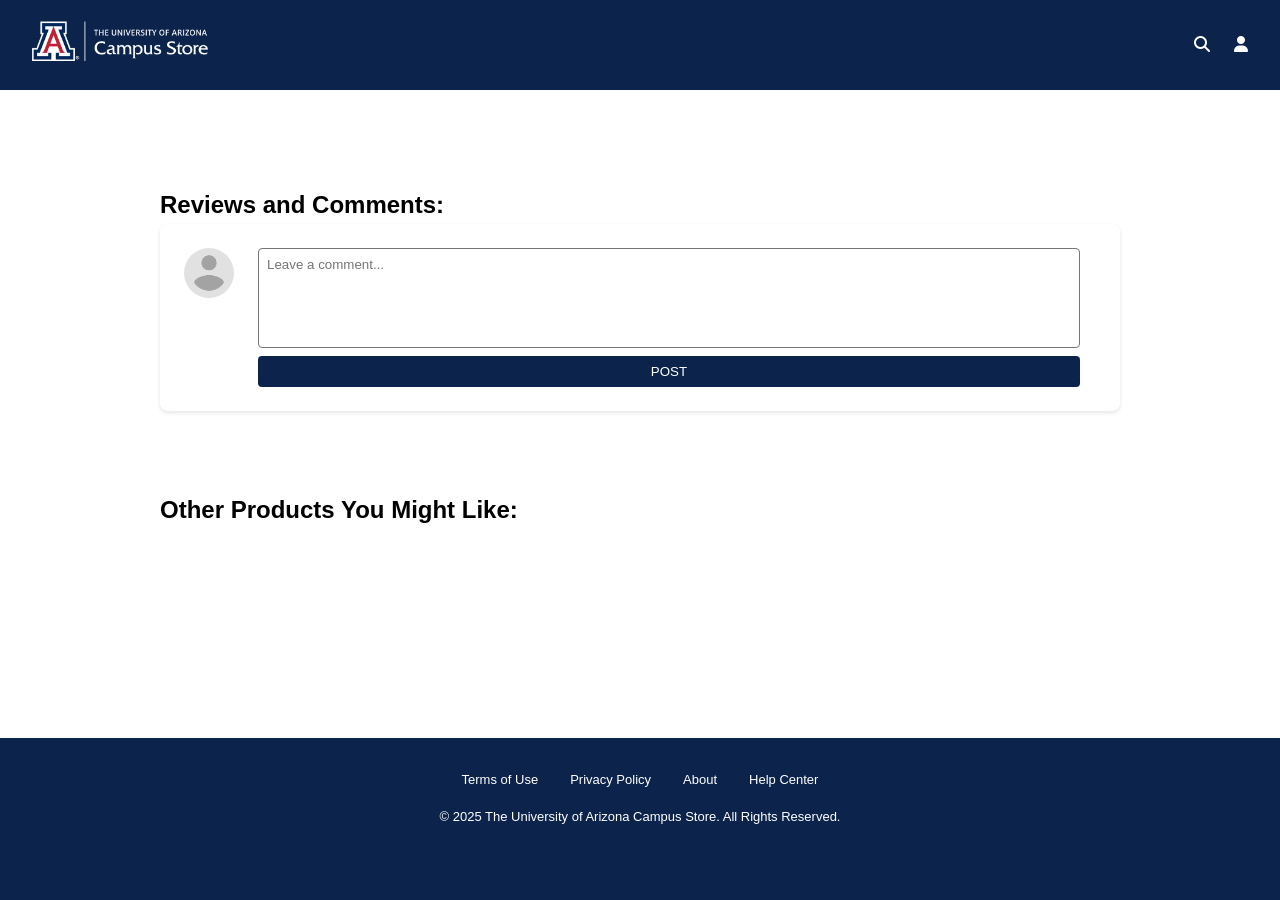
==== product.html @ 8e04177d "initial commit" ====
<!DOCTYPE html>
<html lang="en">
<head>
    <meta charset="UTF-8">
    <meta name="viewport" content="width=device-width, initial-scale=1.0">
    <title>UA Campus Store | Products</title>
    <link rel="stylesheet" href="css/style.css">
    <link rel="stylesheet" href="css/store.css">
    <link rel="stylesheet" href="css/utility-styles.css">
    <link rel="stylesheet" href="css/api-info.css">
    <link rel="stylesheet" href="https://cdnjs.cloudflare.com/ajax/libs/font-awesome/6.7.2/css/all.min.css">
    <link rel="icon" type="image/x-icon" href="images/favicon.ico">
    <script src="scripts/product_comment.js"></script>
    <script src="scripts/api_handlers.js"></script>
</head>
<body>
<nav class="nav-container">
        <a href="#" class="hamburger-menu">
            <i class="fas fa-bars"></i>
        </a>
        <a href="index.html" class="logo">
            <img src="images/logo.png" alt="UA Campus Store Logo">
        </a>
        <div class="nav-links">
            <div class="nav-logo">
                <a href="search.html"><i class="fas fa-search"></i></a>
                <span class="tooltip">Search Products</span>
            </div>
            <div class="nav-logo">
                <a href="#"><i class="fas fa-user"></i></a>
                <span class="tooltip">Account</span>
            </div>
        </div>
    </nav>

    <main>
        <!-- Product detail section uses a two-column layout (images and info) for optimal viewing
            on desktop screens while maintaining readability and easy scanning of product information.
            This follows e-commerce best practices for product pages. -->
        <section class="product-detail">
        </section>

        <section class="comments-section">
            <h2>Reviews and Comments:</h2>
            <div class="comment-input">
                <img src="images/user.png" alt="User Avatar" class="user-avatar">
                <div class="comment-input-area">
                    <textarea id="comment" placeholder="Leave a comment..."></textarea>
                    <button onclick="postComment()" id="submit-comment" class="comment-btn">POST</button>
                </div>
            </div>
            <div class="comments-list">
            </div>            
        </section>

        <!-- Related products section uses a grid layout to display multiple items efficiently.
            Limited to 6 items to avoid overwhelming the user while providing enough options
            to encourage additional purchases and browsing. -->
        <section class="other-products">
            <h2>Other Products You Might Like:</h2>
            <div class="other-product-grid">
            </div>
        </section>
    </main>

    <footer>
        <div class="footer-links">
            <a href="#">Terms of Use</a>
            <a href="#">Privacy Policy</a>
            <a href="#">About</a>
            <a href="#">Help Center</a>
        </div>
        <div class="footer-copyright">
            <p>© 2025 The University of Arizona Campus Store. All Rights Reserved.</p>
        </div>
    </footer>
</body>
</html>
---- css/style.css ----
:root {
    --az-blue: #0C234B;
    --az-red: #AB0520;
}

* {
    margin: 0;
    padding: 0;
    box-sizing: border-box;
}

* button {
    cursor: pointer;
    border: none;
    background-color: rgba(0, 0, 0, 0);
}

body {
    display: grid;
    grid-template-rows: 10vh auto 18vh;
    grid-template-areas:
    'navbar'
    'main'
    'footer';
    font-family: Arial, sans-serif;
    line-height: 1.6;
    height: 100vh;
}

nav {
    grid-area: navbar;
    display: flex;
    position: fixed;
    height: 10vh;
    width: 100%;
    background-color: var(--az-blue);
    padding: 1rem 2rem;
    z-index: 1000;
    justify-content: space-between;
    align-items: center;
}

.nav-links {
    display: flex;
    gap: 1.5rem;
    align-items: center;
}

.nav-links i {
    font-size: 1rem;
}

.nav-links a {
    color: white;
    text-decoration: none;
}

.logo img {
    height: 40px; 
    width: auto;
}

.hamburger-menu {
    display: none;
    color: white;
    font-size: 1.5rem;
}

.nav-logo {
    display: flex;
    position: relative;
    flex-direction: row;
    align-items: center;
    justify-content: center;
}

.nav-logo .tooltip {
    visibility: hidden;
    position: absolute;
    color: white;
    font-size: small;
    text-align: center;
    background-color: black;
    border-radius: 5px;
    top: 100%;
    padding: 0.5rem 0.75rem;
    width: max-content;
    z-index: 1;
    margin-top: 0.5rem;
}

.nav-logo:hover .tooltip {
    visibility: visible;
}

.nav-logo button {
    color: white;
    display: inline-block;
} 

.not-found {
    display: flex;
    flex-direction: column;
    text-align: center;
    align-items: flex;
    justify-content: center;
    height: 72vh;
}

main {
    grid-area: main;
    display: flex;
    justify-content: top;
    align-items: center;
    flex-direction: column;
    width: 100%;
}

.hero-image {
    /* margin-top: 50px; */
    margin-bottom: 0px;
    position: relative;
    width: 100%;
    height: auto;
}

.featured-products {
    width: 100%;
    margin: 2rem 0;
    padding: 0 4rem;
}

.new-products {
    display: none;
}

.product-grid {
    display: grid;
    grid-template-columns: repeat(auto-fit, minmax(250px, 300px));
    gap: 2rem;
    margin-top: 2rem;
    justify-items: self-start;
    justify-content: center;
}

.product-card {
    background-color: white;
    padding: 1rem;
    border-radius: 8px;
    box-shadow: 0 2px 4px rgba(0, 0, 0, 0.1);
    max-width: 300px;
}

.featured-image {
    width: 100%;
    height: auto;
    border-radius: 4px;
}

.product-card a {
    text-decoration: none;
}

.product-card a:hover {
    text-decoration: underline;
}

footer {
    grid-area: footer;
    background-color: var(--az-blue);
    color: white;
    font-size: small;
    padding: 2rem;
    height: 18vh;
}

.footer-links {
    display: flex;
    justify-content: center;
    gap: 2rem;
}

.footer-links a {
    color: white;
    text-decoration: none;
}

.footer-copyright {
    margin: 1rem;
    text-align: center;
}

@media (max-width: 800px) {
    .hamburger-menu {
        display: block;
    }

    .product-grid {
        grid-template-columns: repeat(auto-fit, minmax(200px, 1fr));
    }
}

@media (max-width: 550px) {
    .hero-content {
        width: 90%;
        padding: 1rem;
    }

    .product-grid {
        grid-template-columns: 1fr;
    }
}
---- css/store.css ----
.product-detail {
    width: 80%;
    margin: 2rem auto;
    padding: 0 2rem;
    display: grid;
    grid-template-columns: 1fr 1fr;
    gap: 2rem;
}

/* .product-header {
    display: flex;
} */

.main-image {
    width: 100%;
    height: auto;
    border-radius: 8px;
}

.product-info {
    background-color: white;
    padding: 1.5rem;
    border-radius: 8px;
    box-shadow: 0 2px 4px rgba(0, 0, 0, 0.1);
}

.price {
    font-size: 2rem;
    color: var(--az-red);
    margin: 1rem 0;
}

.description {
    margin-top: 2rem;
}

.description ul {
    margin: 1rem 0;
    padding-left: 1.5rem;
}

.other-products {
    width: 80%;
    margin: 2rem auto;
    padding: 0 2rem;
}

.other-product-grid {
    display: grid;
    grid-template-columns: repeat(auto-fit, minmax(150px, 1fr));
    gap: 2rem;
    margin-top: 2rem;
}

.other-product-card {
    background-color: white;
    padding: 1rem;
    border-radius: 8px;
    box-shadow: 0 2px 4px rgba(0, 0, 0, 0.1);
}

.other-image {
    width: 100%;
    height: auto;
    border-radius: 4px;
}

.other-product-card a {
    text-decoration: none;
}

.other-product-card a:hover {
    text-decoration: underline black;
}

.comments-section {
    width: 80%;
    margin: 2rem auto;
    padding: 0 2rem;
}

.comment-input {
    display: flex;
    flex-direction: row;
    background-color: white;
    padding: 1rem;
    border-radius: 8px;
    box-shadow: 0 2px 4px rgba(0, 0, 0, 0.1);
    margin-bottom: 1rem;
}

.comment-input-area {
    flex: 1;
    padding: 0.5rem;
    margin-right: 1rem;
}

.comment-input-area textarea {
    font-family: Arial, sans-serif;
    width: 100%;
    height: 100px;
    border-radius: 4px;
    padding: 0.5rem;
    resize: none;
}

.comment-input .comment-btn {
    width: 100%;
    background-color: var(--az-blue);
    color: white;
    border: none;
    padding: 0.5rem 1rem;
    border-radius: 4px;
    cursor: pointer;
}

.comment-card {
    display: grid;
    grid-template-areas: 
    'avatar header'
    'avatar text';
    grid-template-columns: auto 1fr;
    background-color: white;
    padding: 1rem;
    border-radius: 8px;
    box-shadow: 0 2px 4px rgba(0, 0, 0, 0.1);
    margin-bottom: 1rem;
}

.user-avatar {
    grid-area: avatar;
    width: 50px;
    height: 50px;
    margin: 0.5rem;
    border-radius: 50%;
    margin-right: 1rem;
}

.comment-card-header {
    grid-area: header;
    margin: 0.5rem;
    display: flex;
    flex-direction: row;
    column-gap: 1rem;
    align-items: center;
}

.comment-card-header .user-name {
    font-weight: bold;
    font-size: 1rem;
}

.comment-card-header .comment-date {
    font-size: 0.8rem;
    color: gray;
}

.comment-text {
    grid-area: text;
    margin: 0.5rem;
    margin-top: 1rem;
}

@media (max-width: 800px) {
    .product-detail {
        grid-template-columns: 1fr;
        width: 90%;
    }

    .other-products {
        width: 90%;
    }

    .comments-section {
        width: 90%;
    }

    .user-avatar {
        width: 40px;
        height: 40px;
        margin: 0.5rem;
        border-radius: 50%;
        margin-right: 1rem;
    }

    .comment-input-area {
        margin-right: 0;
    }
}
---- css/utility-styles.css ----
.text-bold {
    font-weight: bold;
}

.text-black {
    color: black;
}

.text-small {
    font-size: small;
}

.text-center {
    text-align: center;
}
---- css/api-info.css ----
.weather-info {
    margin-top: 2rem;
    padding-top: 1rem;
    border-top: 1px solid #eee;
}

.weather-info h3 {
    margin-bottom: 1rem;
    font-size: 1.2rem;
}

.weather-content {
    display: flex;
    align-items: center;
    gap: 1rem;
}

.pokemon-image {
    width: 32px; 
    height: 32px;
    margin-left: 1%; 
}

.weather-icon {
    width: 80px;
    height: 80px;
}

.weather-details p {
    margin-bottom: 0.5rem;
}

.temperature {
    /* font-size: 1.2rem; */
    font-weight: bold;
    color: var(--az-red);
}

.condition {
    text-transform: capitalize;
}

.shipping-status {
    font-style: italic;
    padding-top: 0.5rem;
    border-top: 1px solid #eee;
}

@media (max-width: 800px) {
    .api-info-container {
        grid-template-columns: 1fr;
    }
    
    .weather-content {
        flex-direction: column;
        text-align: center;
    }
    
    .weather-details {
        margin-top: 1rem;
    }
}
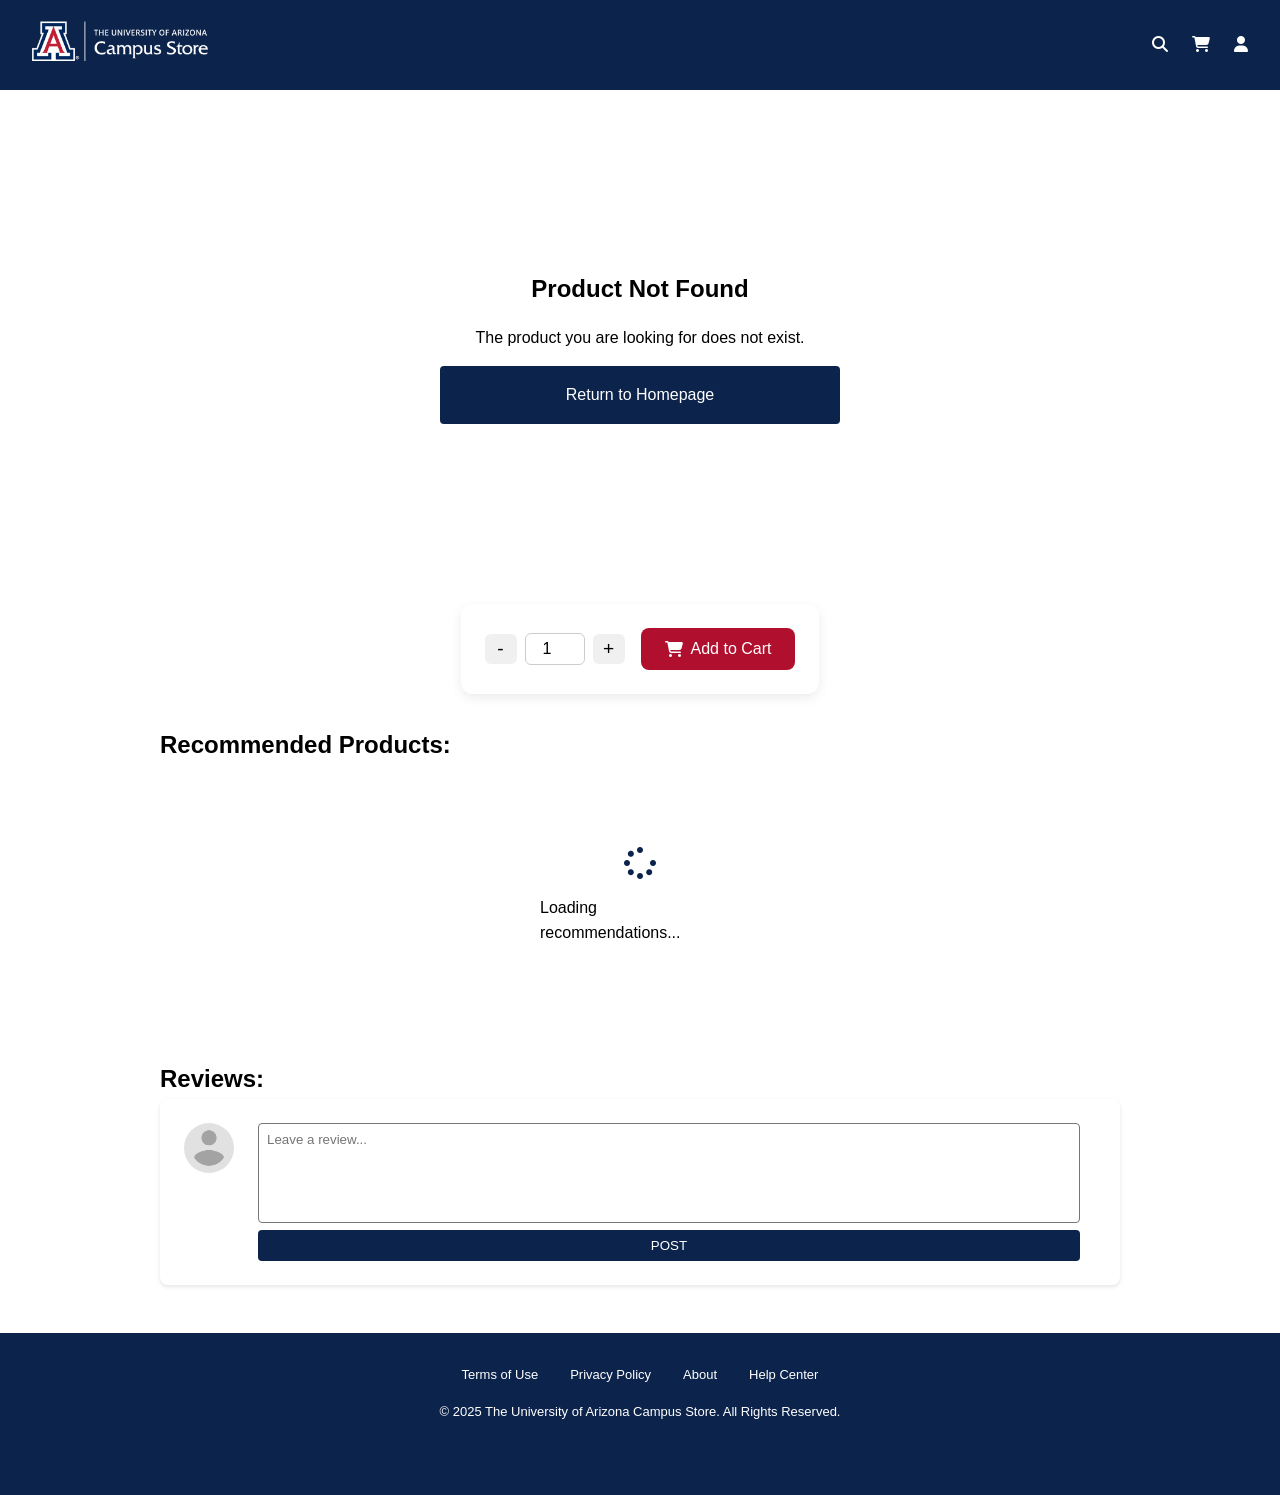
==== commit dc9ea5b9: "change data source from csv to db" ====
--- a/product.html
+++ b/product.html
@@ -3,14 +3,16 @@
 <head>
     <meta charset="UTF-8">
     <meta name="viewport" content="width=device-width, initial-scale=1.0">
-    <title>UA Campus Store | Products</title>
+    <title>UA Campus Store | Product Details</title>
     <link rel="stylesheet" href="css/style.css">
     <link rel="stylesheet" href="css/store.css">
     <link rel="stylesheet" href="css/utility-styles.css">
     <link rel="stylesheet" href="css/api-info.css">
+    <link rel="stylesheet" href="css/review.css">
+    <link rel="stylesheet" href="css/cart.css">
     <link rel="stylesheet" href="https://cdnjs.cloudflare.com/ajax/libs/font-awesome/6.7.2/css/all.min.css">
     <link rel="icon" type="image/x-icon" href="images/favicon.ico">
-    <script src="scripts/product_comment.js"></script>
+    <script src="scripts/product_review.js"></script>
     <script src="scripts/api_handlers.js"></script>
 </head>
 <body>
@@ -27,6 +29,10 @@
                 <span class="tooltip">Search Products</span>
             </div>
             <div class="nav-logo">
+                <a href="cart.html"><i class="fas fa-shopping-cart"></i></a>
+                <span class="tooltip">Shopping Cart</span>
+            </div>
+            <div class="nav-logo">
                 <a href="#"><i class="fas fa-user"></i></a>
                 <span class="tooltip">Account</span>
             </div>
@@ -38,28 +44,47 @@
             on desktop screens while maintaining readability and easy scanning of product information.
             This follows e-commerce best practices for product pages. -->
         <section class="product-detail">
+            <div class="loading-spinner">
+                <i class="fas fa-spinner fa-spin"></i>
+                <p>Loading product details...</p>
+            </div>
+        </section>
+        <div class="add-to-cart-container">
+            <div class="quantity-selector">
+                <div class="quantity-controls">
+                    <button id="decrease-qty" class="quantity-btn">-</button>
+                    <input type="number" id="quantity" value="1" min="1" max="99">
+                    <button id="increase-qty" class="quantity-btn">+</button>
+                </div>
+            </div>
+            <button id="add-to-cart-btn" class="add-to-cart-btn">
+                <i class="fas fa-shopping-cart"></i> Add to Cart
+            </button>
+        </div>
+
+        <!-- Related products section uses a grid layout to display multiple items efficiently.
+        Shows recommended products based on categories or similarities to current product. -->
+        <section class="other-products">
+            <h2>Recommended Products:</h2>
+            <div class="other-product-grid">
+                <div class="loading-spinner">
+                    <i class="fas fa-spinner fa-spin"></i>
+                    <p>Loading recommendations...</p>
+                </div>
+            </div>
         </section>
 
-        <section class="comments-section">
-            <h2>Reviews and Comments:</h2>
-            <div class="comment-input">
+        <section class="reviews-section">
+            <h2>Reviews:</h2>
+            <div class="review-input">
                 <img src="images/user.png" alt="User Avatar" class="user-avatar">
-                <div class="comment-input-area">
-                    <textarea id="comment" placeholder="Leave a comment..."></textarea>
-                    <button onclick="postComment()" id="submit-comment" class="comment-btn">POST</button>
+                <div class="review-input-area">
+                    <textarea id="review" placeholder="Leave a review..."></textarea>
+                    <button onclick="postReview()" id="submit-review" class="review-btn">POST</button>
                 </div>
             </div>
-            <div class="comments-list">
+            <div class="reviews-list">
             </div>            
-        </section>
-
-        <!-- Related products section uses a grid layout to display multiple items efficiently.
-            Limited to 6 items to avoid overwhelming the user while providing enough options
-            to encourage additional purchases and browsing. -->
-        <section class="other-products">
-            <h2>Other Products You Might Like:</h2>
-            <div class="other-product-grid">
-            </div>
         </section>
     </main>
 
@@ -74,5 +99,13 @@
             <p>© 2025 The University of Arizona Campus Store. All Rights Reserved.</p>
         </div>
     </footer>
+    
+    <div class="notification" id="cart-notification">
+        <i class="fas fa-check-circle"></i>
+        <p>Item added to cart!</p>
+    </div>
+    
+    <script src="scripts/loadDatas.js"></script>
+    <script src="scripts/product_detail.js"></script>
 </body>
 </html>
--- a/css/style.css
+++ b/css/style.css
@@ -1,3 +1,5 @@
+/* css/style.css */
+
 :root {
     --az-blue: #0C234B;
     --az-red: #AB0520;
@@ -102,9 +104,24 @@
     display: flex;
     flex-direction: column;
     text-align: center;
-    align-items: flex;
-    justify-content: center;
-    height: 72vh;
+    align-items: center;
+    justify-content: center;
+    gap: 1rem;
+    height: 50vh;
+}
+
+.not-found a {
+    text-decoration: none;
+}
+
+.error-message, .no-reviews {
+    display: flex;
+    flex-direction: column;
+    gap: 1rem;
+    align-items: center;
+    justify-content: center;
+    text-align: center;
+    margin: 2rem auto;
 }
 
 main {
@@ -139,7 +156,6 @@
     grid-template-columns: repeat(auto-fit, minmax(250px, 300px));
     gap: 2rem;
     margin-top: 2rem;
-    justify-items: self-start;
     justify-content: center;
 }
 
@@ -165,6 +181,46 @@
     text-decoration: underline;
 }
 
+.notification {
+    position: fixed;
+    bottom: 20px;
+    right: 20px;
+    padding: 15px 20px;
+    border-radius: 4px;
+    display: none;
+    align-items: center;
+    gap: 10px;
+    box-shadow: 0 2px 10px rgba(0, 0, 0, 0.2);
+    z-index: 1000;
+    animation: slide-in 0.3s ease-out;
+    background-color: white;
+}
+
+.notification.success {
+    background-color: #4CAF50;
+    color: white;
+}
+
+.notification.error {
+    background-color: #f44336;
+    color: white;
+}
+
+.notification i {
+    font-size: 1.5rem;
+}
+
+@keyframes slide-in {
+    from {
+        transform: translateX(100%);
+        opacity: 0;
+    }
+    to {
+        transform: translateX(0);
+        opacity: 1;
+    }
+}
+
 footer {
     grid-area: footer;
     background-color: var(--az-blue);
--- a/css/store.css
+++ b/css/store.css
@@ -3,7 +3,7 @@
     margin: 2rem auto;
     padding: 0 2rem;
     display: grid;
-    grid-template-columns: 1fr 1fr;
+    grid-template-columns: 1fr;
     gap: 2rem;
 }
 
@@ -47,7 +47,8 @@
 
 .other-product-grid {
     display: grid;
-    grid-template-columns: repeat(auto-fit, minmax(150px, 1fr));
+    grid-template-columns: repeat(auto-fit, 200px);
+    justify-content: center;
     gap: 2rem;
     margin-top: 2rem;
 }
@@ -71,119 +72,4 @@
 
 .other-product-card a:hover {
     text-decoration: underline black;
-}
-
-.comments-section {
-    width: 80%;
-    margin: 2rem auto;
-    padding: 0 2rem;
-}
-
-.comment-input {
-    display: flex;
-    flex-direction: row;
-    background-color: white;
-    padding: 1rem;
-    border-radius: 8px;
-    box-shadow: 0 2px 4px rgba(0, 0, 0, 0.1);
-    margin-bottom: 1rem;
-}
-
-.comment-input-area {
-    flex: 1;
-    padding: 0.5rem;
-    margin-right: 1rem;
-}
-
-.comment-input-area textarea {
-    font-family: Arial, sans-serif;
-    width: 100%;
-    height: 100px;
-    border-radius: 4px;
-    padding: 0.5rem;
-    resize: none;
-}
-
-.comment-input .comment-btn {
-    width: 100%;
-    background-color: var(--az-blue);
-    color: white;
-    border: none;
-    padding: 0.5rem 1rem;
-    border-radius: 4px;
-    cursor: pointer;
-}
-
-.comment-card {
-    display: grid;
-    grid-template-areas: 
-    'avatar header'
-    'avatar text';
-    grid-template-columns: auto 1fr;
-    background-color: white;
-    padding: 1rem;
-    border-radius: 8px;
-    box-shadow: 0 2px 4px rgba(0, 0, 0, 0.1);
-    margin-bottom: 1rem;
-}
-
-.user-avatar {
-    grid-area: avatar;
-    width: 50px;
-    height: 50px;
-    margin: 0.5rem;
-    border-radius: 50%;
-    margin-right: 1rem;
-}
-
-.comment-card-header {
-    grid-area: header;
-    margin: 0.5rem;
-    display: flex;
-    flex-direction: row;
-    column-gap: 1rem;
-    align-items: center;
-}
-
-.comment-card-header .user-name {
-    font-weight: bold;
-    font-size: 1rem;
-}
-
-.comment-card-header .comment-date {
-    font-size: 0.8rem;
-    color: gray;
-}
-
-.comment-text {
-    grid-area: text;
-    margin: 0.5rem;
-    margin-top: 1rem;
-}
-
-@media (max-width: 800px) {
-    .product-detail {
-        grid-template-columns: 1fr;
-        width: 90%;
-    }
-
-    .other-products {
-        width: 90%;
-    }
-
-    .comments-section {
-        width: 90%;
-    }
-
-    .user-avatar {
-        width: 40px;
-        height: 40px;
-        margin: 0.5rem;
-        border-radius: 50%;
-        margin-right: 1rem;
-    }
-
-    .comment-input-area {
-        margin-right: 0;
-    }
 }
--- a/css/review.css
+++ b/css/review.css
@@ -0,0 +1,135 @@
+/* .star-rating {
+    display: flex;
+    margin-bottom: 8px;
+    cursor: pointer;
+}
+
+.star {
+    font-size: 24px;
+    color: #ccc;
+    transition: color 0.2s;
+}
+
+.star.selected,
+.star:hover,
+.star:hover ~ .star {
+    color: gold;
+} */
+
+.reviews-section {
+    width: 80%;
+    margin: 2rem auto;
+    padding: 0 2rem;
+}
+
+.review-input {
+    display: flex;
+    flex-direction: row;
+    background-color: white;
+    padding: 1rem;
+    border-radius: 8px;
+    box-shadow: 0 2px 4px rgba(0, 0, 0, 0.1);
+    margin-bottom: 1rem;
+}
+
+.review-input-area {
+    flex: 1;
+    padding: 0.5rem;
+    margin-right: 1rem;
+}
+
+.review-input-area textarea {
+    font-family: Arial, sans-serif;
+    width: 100%;
+    height: 100px;
+    border-radius: 4px;
+    padding: 0.5rem;
+    resize: none;
+}
+
+.review-input .review-btn {
+    width: 100%;
+    background-color: var(--az-blue);
+    color: white;
+    border: none;
+    padding: 0.5rem 1rem;
+    border-radius: 4px;
+    cursor: pointer;
+}
+
+.review-card {
+    display: grid;
+    grid-template-areas: 
+    'avatar header'
+    'avatar text';
+    grid-template-columns: auto 1fr;
+    background-color: white;
+    padding: 1rem;
+    border-radius: 8px;
+    box-shadow: 0 2px 4px rgba(0, 0, 0, 0.1);
+    margin-bottom: 1rem;
+}
+
+.user-avatar {
+    grid-area: avatar;
+    width: 50px;
+    height: 50px;
+    margin: 0.5rem;
+    border-radius: 50%;
+    margin-right: 1rem;
+}
+
+.review-card-header {
+    grid-area: header;
+    display: flex;
+    flex-direction: row;
+    column-gap: 1rem;
+    align-items: center;
+}
+
+.review-card-header .user-name {
+    font-weight: bold;
+    font-size: 1rem;
+}
+
+.review-card-header .review-date {
+    font-size: 0.8rem;
+    color: gray;
+}
+
+.review-card-content {
+    display: flex;
+    flex-direction: column;
+    background-color: white;
+}
+
+.review-text {
+    grid-area: text;
+}
+
+@media (max-width: 800px) {
+    .product-detail {
+        grid-template-columns: 1fr;
+        width: 90%;
+    }
+
+    .other-products {
+        width: 90%;
+    }
+
+    .reviews-section {
+        width: 90%;
+    }
+
+    .user-avatar {
+        width: 40px;
+        height: 40px;
+        margin: 0.5rem;
+        border-radius: 50%;
+        margin-right: 1rem;
+    }
+
+    .review-input-area {
+        margin-right: 0;
+    }
+}
--- a/css/cart.css
+++ b/css/cart.css
@@ -0,0 +1,351 @@
+.add-to-cart-container {
+    display: flex;
+    justify-content: space-between;
+    align-items: center;
+    gap: 1rem;
+    padding: 1.5rem;
+    background-color: #fff;
+    border-radius: 12px;
+    box-shadow: 0 4px 12px rgba(0, 0, 0, 0.08);
+    max-width: 600px;
+    margin: auto;
+    flex-wrap: wrap;
+}
+
+.quantity-controls {
+    display: flex;
+    align-items: center;
+    gap: 0.5rem;
+}
+
+.quantity-btn {
+    background-color: #f0f0f0;
+    border: none;
+    padding: 0.5rem 1rem;
+    font-size: 1.2rem;
+    border-radius: 6px;
+    cursor: pointer;
+    transition: background-color 0.2s ease;
+}
+
+.quantity-btn:hover {
+    background-color: #e0e0e0;
+}
+
+#quantity {
+    width: 60px;
+    text-align: center;
+    font-size: 1rem;
+    padding: 0.4rem;
+    border: 1px solid #ccc;
+    border-radius: 6px;
+}
+
+.add-to-cart-btn {
+    display: flex;
+    align-items: center;
+    gap: 0.5rem;
+    background-color: #b10f2e;
+    color: #fff;
+    padding: 0.75rem 1.5rem;
+    border: none;
+    border-radius: 8px;
+    font-size: 1rem;
+    cursor: pointer;
+    transition: background-color 0.2s ease;
+    white-space: nowrap;
+}
+
+.add-to-cart-btn:hover {
+    background-color: #9b0d27;
+}
+
+
+.cart-section {
+    width: 80%;
+    margin: 2rem auto;
+    padding: 0 2rem;
+}
+
+.cart-container {
+    display: grid;
+    grid-template-columns: 2fr 1fr;
+    gap: 2rem;
+    margin-top: 2rem;
+}
+
+.cart-items {
+    display: grid;
+    grid-template-columns: repeat(auto-fit, 300px);
+    gap: 2rem;
+    justify-content: center;
+    
+}
+
+.cart-summary {
+    background-color: white;
+    border-radius: 8px;
+    box-shadow: 0 2px 4px rgba(0, 0, 0, 0.1);
+    padding: 1.5rem;
+}
+
+.summary-items {
+    margin: 1.5rem 0;
+}
+
+.summary-row {
+    display: flex;
+    justify-content: space-between;
+    margin-bottom: 1rem;
+    padding-bottom: 0.5rem;
+    border-bottom: 1px solid #eee;
+}
+
+.summary-row.total {
+    font-weight: bold;
+    font-size: 1.2rem;
+    border-bottom: none;
+    margin-top: 1.5rem;
+}
+
+.checkout-btn {
+    background-color: var(--az-red);
+    color: white;
+    padding: 1rem;
+    border: none;
+    border-radius: 4px;
+    width: 100%;
+    font-size: 1rem;
+    cursor: pointer;
+    margin-bottom: 1rem;
+}
+
+.checkout-btn:hover {
+    background-color: #8c0419;
+}
+
+.continue-btn {
+    background-color: var(--az-blue);
+    color: white;
+    padding: 1rem;
+    border: none;
+    border-radius: 4px;
+    width: 100%;
+    max-width: 400px;
+    font-size: 1rem;
+    cursor: pointer;
+}
+
+.continue-btn:hover {
+    background-color: #091a3a;
+}
+
+.cart-item {
+    display: flex;
+    flex-direction: column;
+    gap: 0.5rem;
+    justify-content: space-between;
+    align-items: center;
+    background-color: white;
+    border-radius: 8px;
+    box-shadow: 0 2px 4px rgba(0, 0, 0, 0.1);
+    padding: 1.5rem;
+}
+
+.cart-item:last-child {
+    border-bottom: none;
+}
+
+.cart-item-image {
+    width: 100px;
+    height: 100px;
+    object-fit: cover;
+    border-radius: 4px;
+}
+
+.cart-item-details {
+    display: flex;
+    flex-direction: column;
+    justify-content: space-between;
+}
+
+.cart-item-name {
+    font-weight: bold;
+}
+
+.cart-item-price {
+    color: var(--az-red);
+}
+
+.cart-item-actions {
+    display: flex;
+    align-items: center;
+}
+
+.cart-item-header {
+    display: flex;
+    justify-content: space-between;
+    align-items: center;
+    width: 100%;
+}
+
+.cart-item-description {
+    display: flex;
+    flex-direction: row;
+    justify-content: space-between;
+    align-items: center;
+    padding: 1rem;
+}
+
+.cart-quantity {
+    display: flex;
+    align-items: center;
+    justify-content: center;
+    gap: 1rem;
+}
+
+.quantity-btn {
+    background-color: #f0f0f0;
+    border: none;
+    width: 30px;
+    height: 30px;
+    display: flex;
+    align-items: center;
+    justify-content: center;
+    cursor: pointer;
+}
+
+.quantity-input {
+    width: 40px;
+    height: 30px;
+    text-align: center;
+    border: 1px solid #f0f0f0;
+}
+
+.remove-btn {
+    background-color: transparent;
+    color: #777;
+    border: none;
+    cursor: pointer;
+    margin-left: 1rem;
+}
+
+.remove-btn:hover {
+    color: var(--az-red);
+}
+
+.empty-cart {
+    display: flex;
+    flex-direction: column;
+    gap: 1rem;
+    text-align: center;
+    padding: 2rem;
+    justify-content: center;
+}
+
+.empty-cart i {
+    font-size: 3rem;
+    color: #ccc;
+}
+
+.dialog-background {
+    position: fixed;
+    top: 0;
+    left: 0;
+    width: 100%;
+    height: 100%;
+    background-color: rgba(0, 0, 0, 0.5);
+    display: flex;
+    justify-content: center;
+    align-items: center;
+    z-index: 1000;
+}
+
+.dialog-content {
+    background-color: white;
+    padding: 2rem;
+    border-radius: 8px;
+    width: 400px;
+    text-align: center;
+}
+
+.dialog-buttons {
+    display: flex;
+    justify-content: center;
+    gap: 1rem;
+    margin-top: 1.5rem;
+}
+
+.danger-btn {
+    background-color: var(--az-red);
+    color: white;
+    padding: 0.75rem 1.5rem;
+    border: none;
+    border-radius: 4px;
+    cursor: pointer;
+}
+
+.cancel-btn {
+    background-color: #f0f0f0;
+    color: #333;
+    padding: 0.75rem 1.5rem;
+    border: none;
+    border-radius: 4px;
+    cursor: pointer;
+}
+
+.loading-spinner {
+    display: flex;
+    flex-direction: column;
+    align-items: center;
+    justify-content: center;
+    height: 200px;
+}
+
+.loading-spinner i {
+    font-size: 2rem;
+    color: var(--az-blue);
+    margin-bottom: 1rem;
+}
+
+.confirmation-section {
+    width: 80%;
+    margin: 2rem auto;
+    padding: 2rem;
+    text-align: center;
+}
+
+.confirmation-container {
+    display: flex;
+    gap: 1rem;
+    flex-direction: column;
+    background-color: white;
+    border-radius: 8px;
+    box-shadow: 0 2px 4px rgba(0, 0, 0, 0.1);
+    padding: 3rem;
+    align-items: center;
+}
+
+.success-icon {
+    font-size: 4rem;
+    color: #4CAF50;
+}
+
+@media (max-width: 800px) {
+    .cart-container {
+        grid-template-columns: 1fr;
+    }
+    
+    .cart-section {
+        width: 90%;
+    }
+    
+    .cart-item {
+        grid-template-columns: 1fr;
+    }
+    
+    .cart-item-image {
+        width: 100%;
+        height: auto;
+    }
+}
